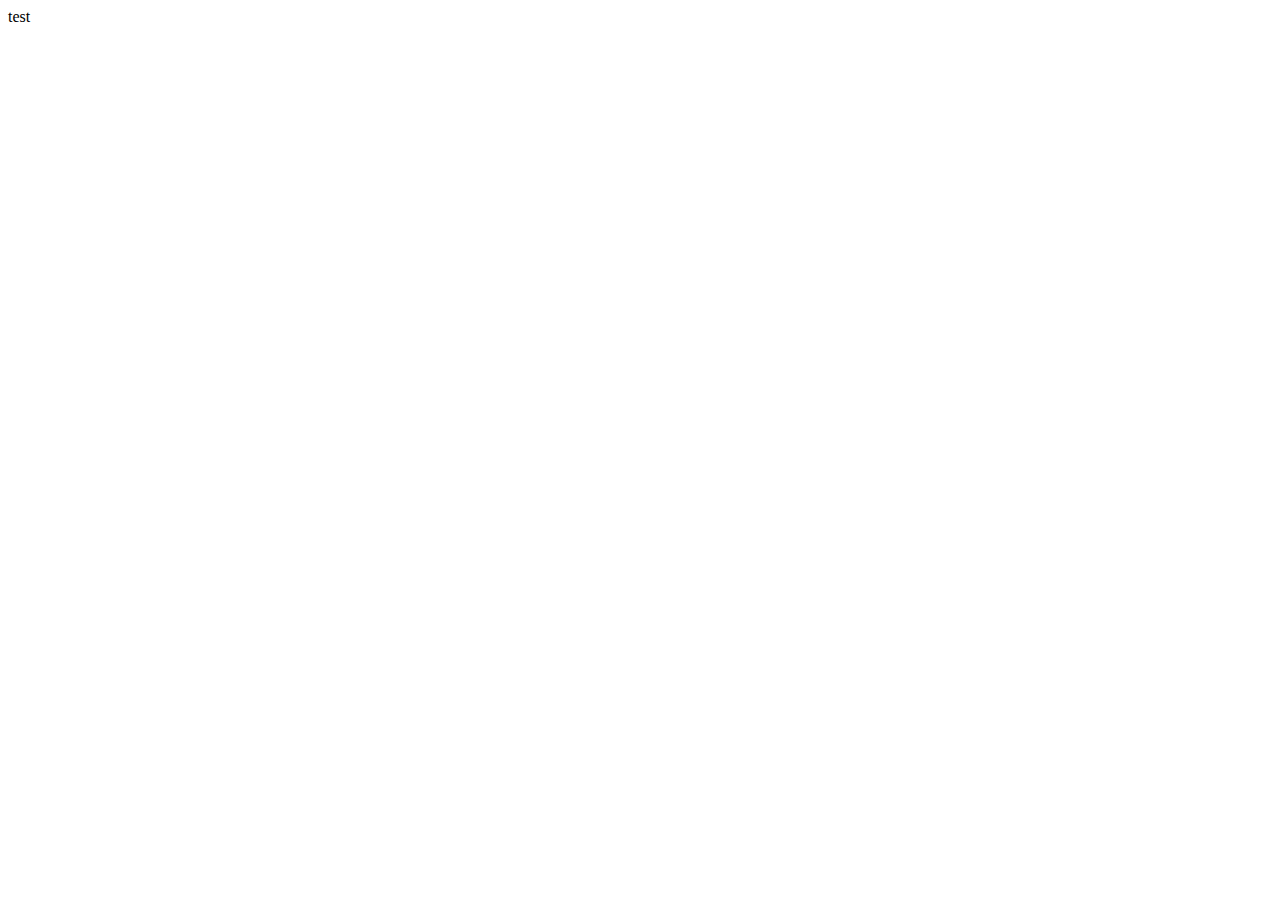
==== data_show/templates/data_show/line_chart.html @ 5de66329 "line chart: success" ====
<!DOCTYPE html>
<html>
<head>
    <meta charset="urf-8">
    <title>line chart</title>
    <style type="text/css">
        .axis path,
        .axis line {
            fill: none;
            stroke: #F2E8DE;
            shape-rendering: crispEdges;
        }
        .line {
            fill: none;
            stroke: #FCAD62;
            stroke-width: 1.5px;
        }
        text{
            fill:#999;
        }
        .inner_line line {
            fill: none;
            stroke:#E7E7E7;
            shape-rendering: crispEdges;
        }
        .MyCircle {
            fill: #FCAD62;
        }
    </style>
    <script src="http://d3js.org/d3.v3.min.js"></script>
</head>

<body>
    test
    <br>
    <script>
    var margin = {top: 20, right: 20, bottom: 30, left: 50};
    var width  = 590 - margin.left - margin.right;
    var height = 300 - margin.top - margin.bottom;
    
    var svg = d3.select("body").append("svg")
                .attr("width", width + margin.left + margin.right)
                .attr("height", height + margin.top + margin.bottom)
                .append("g")
                .attr("transform", "translate(" + margin.left + "," + margin.top + ")");
    
    var parseDate = d3.time.format("%Y-%m-%d").parse;

    var x = d3.time.scale().range([0, width]);
    var y = d3.scale.linear().range([height, 0]);
    
    var xAxis = d3.svg.axis()
                      .scale(x)
                      .orient("bottom")
                      .tickFormat(d3.time.format("%m.%d"));
    
    var yAxis = d3.svg.axis()
                      .scale(y)
                      .orient("left");
    
    
    d3.csv("data.csv", function(error, data) {
        if (error) throw error;
        
        data.forEach(function(d) {
            d.date = parseDate(d.date);
            d.close = +d.close;
        });
    
        //在这里对读取的数据进行绘图处理
        x.domain(d3.extent(data, function(d) { return d.date; }));
        y.domain(d3.extent(data, function(d) { return d.close; }));
        
        var line = d3.svg.line()
                        .x(function(d) { return x(d.date); })
                        .y(function(d) { return y(d.close); });
        svg.append("g")
                        .attr("class", "x axis")
                        .attr("transform", "translate(0," + height + ")")
                        .call(xAxis);
        svg.append("g")
                        .attr("class", "y axis")
                        .call(yAxis)
                        .append("text")
                        .attr("transform", "rotate(0)")
                        .attr("y", 25)
                        .attr("x", 75)
                        .attr("dy", ".71em")
                        .style("text-anchor", "end")
                        .text("我的数据");
        
        
        //定义纵轴网格线
        var yInner = d3.svg.axis()
                .scale(y)
                .tickSize(-width,0,0)
                .tickFormat("")
                .orient("left")
                .ticks(5);
        //添加纵轴网格线
        var yInnerBar=svg.append("g")
                .attr("class", "inner_line")
                .attr("transform", "translate(0,-25)")
                .call(yInner);
        svg.append("path")
            .datum(data)
            .attr("class", "line")
            .attr("d", line)
            .attr("opacity", 0)
            .transition()
            .duration(2000)
            .attr("opacity", 1);
        
/*
        // 散点
        var points = svg.selectAll(".MyCircle")
                .data(data)
                .enter()
                .append("circle")
                .attr("class","MyCircle")
                .attr("transform","translate(0,0)")
                .attr("r", 3)
                .attr("opacity", 0)
                .transition()
                .duration(2000)
                .attr("cx", function(d){ return x(d.date); })
                .attr("opacity", 1)
                .attr("cy", function(d){ return y(d.close); });
*/
        });
    </script>
</body>
</html>
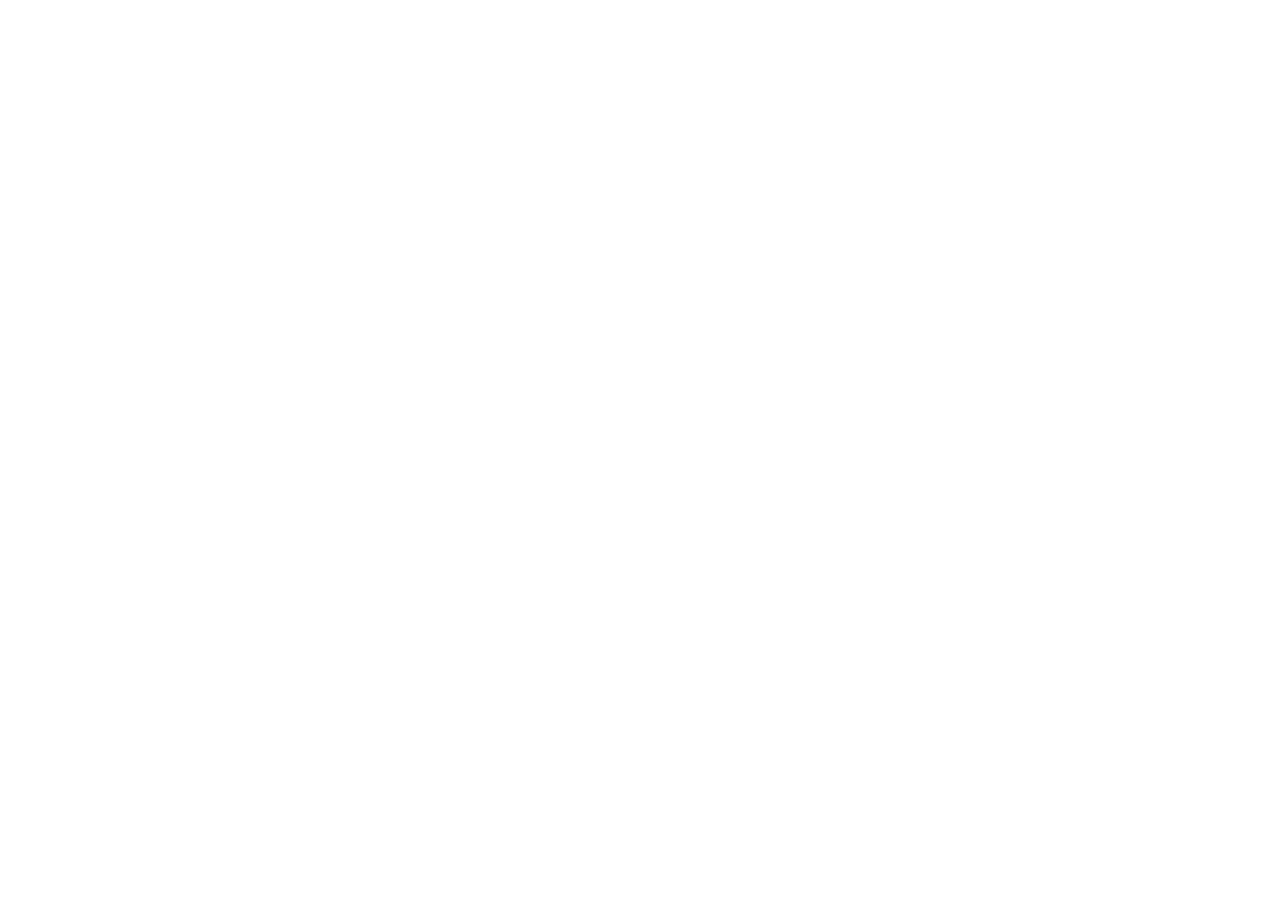
==== commit 96be41fc: "date time show" ====
--- a/data_show/templates/data_show/line_chart.html
+++ b/data_show/templates/data_show/line_chart.html
@@ -31,8 +31,6 @@
 </head>
 
 <body>
-    test
-    <br>
     <script>
     var margin = {top: 20, right: 20, bottom: 30, left: 50};
     var width  = 590 - margin.left - margin.right;
@@ -63,11 +61,11 @@
         if (error) throw error;
         
         data.forEach(function(d) {
+            console.log(d.date);
             d.date = parseDate(d.date);
             d.close = +d.close;
         });
     
-        //在这里对读取的数据进行绘图处理
         x.domain(d3.extent(data, function(d) { return d.date; }));
         y.domain(d3.extent(data, function(d) { return d.close; }));
         
@@ -90,14 +88,12 @@
                         .text("我的数据");
         
         
-        //定义纵轴网格线
         var yInner = d3.svg.axis()
                 .scale(y)
                 .tickSize(-width,0,0)
                 .tickFormat("")
                 .orient("left")
                 .ticks(5);
-        //添加纵轴网格线
         var yInnerBar=svg.append("g")
                 .attr("class", "inner_line")
                 .attr("transform", "translate(0,-25)")
@@ -110,9 +106,7 @@
             .transition()
             .duration(2000)
             .attr("opacity", 1);
-        
-/*
-        // 散点
+
         var points = svg.selectAll(".MyCircle")
                 .data(data)
                 .enter()
@@ -126,7 +120,7 @@
                 .attr("cx", function(d){ return x(d.date); })
                 .attr("opacity", 1)
                 .attr("cy", function(d){ return y(d.close); });
-*/
+
         });
     </script>
 </body>
